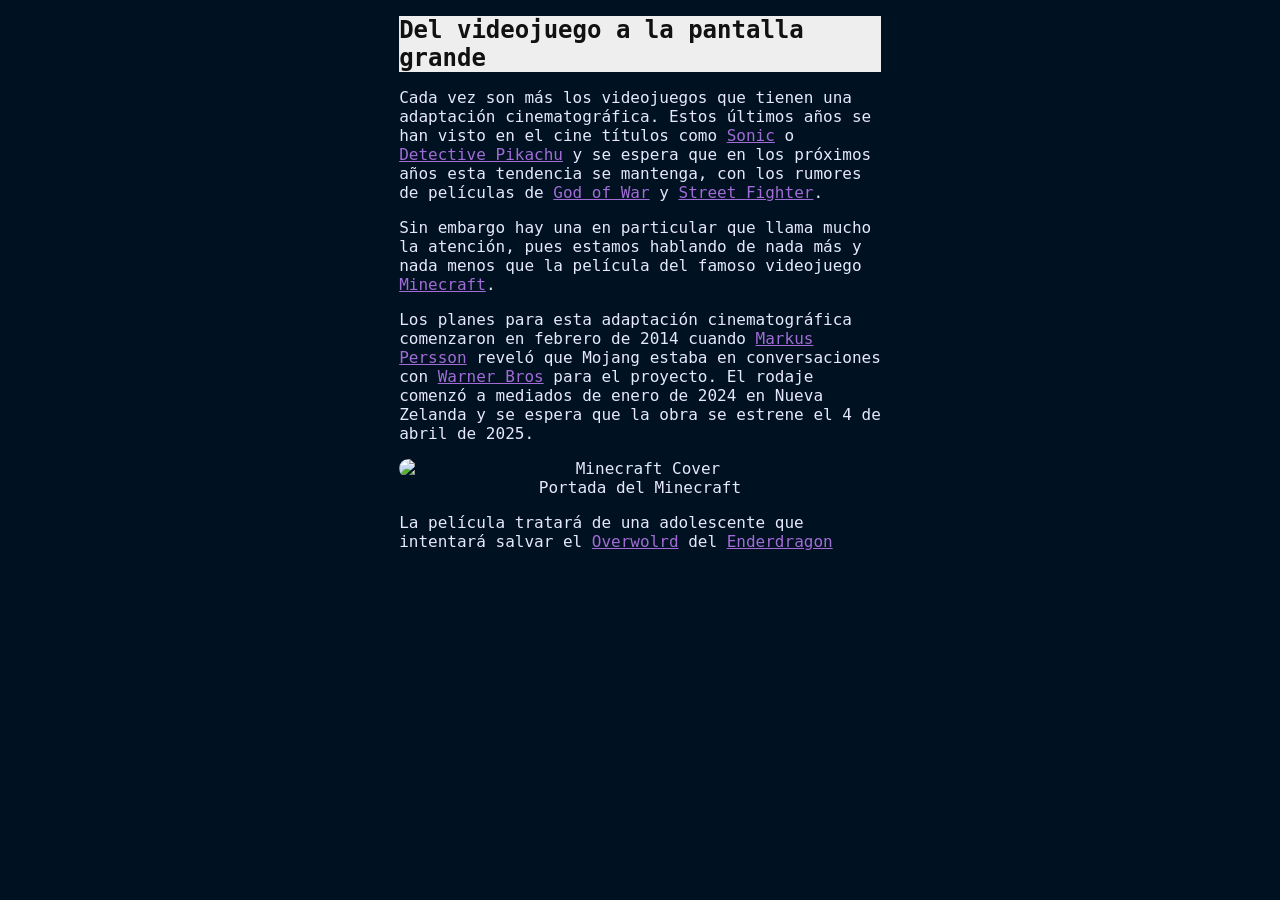
==== tp-4/index.html @ a2550c49 "Add files via upload" ====
<!DOCTYPE html>
<html lang="es">
<head>
  <meta charset="UTF-8">
  <meta http-equiv="X-UA-Compatible" content="IE=edge">
  <meta name="viewport" content="width=device-width, initial-scale=1.0">
  <title>TP4 - CSS Media Queries</title>
  <link rel="stylesheet" href="style.css">
  <style>
    * {margin: 0; padding: 0;}
    body {margin: 1rem; background-color: #012; color: #e6e8ff; font-family: ui-monospace, 'Cascadia Code', 'Source Code Pro', Menlo, Consolas, 'DejaVu Sans Mono', monospace;}
    article {margin: 0 auto}
    a {color: #A06CD5}
    a:visited {color: #E2CFEA}
    p {margin: 1rem 0;}
    figure {text-align: center;}
    img {display: block; max-width: 100%; height: auto; margin: 0 auto; border-radius: 10px;}
  </style>
</head>
<body>
  <article>
    <h1>Del videojuego a la pantalla grande</h1>
    <p>
      Cada vez son más los videojuegos que tienen una adaptación cinematográfica. Estos últimos años se han visto en el cine títulos como <a href="https://es.wikipedia.org/wiki/Sonic,_la_pel%C3%ADcula">Sonic</a> o <a href="https://es.wikipedia.org/wiki/Pokémon:_Detective_Pikachu">Detective Pikachu</a> y se espera que en los próximos años esta tendencia se mantenga, con los rumores de películas de <a href="https://es.wikipedia.org/wiki/God_of_War_(franquicia)">God of War</a> y <a href="https://es.wikipedia.org/wiki/Street_Fighter">Street Fighter</a>.
    </p>
    <p>
      Sin embargo hay una en particular que llama mucho la atención, pues estamos hablando de nada más y nada menos que la película del famoso videojuego <a href="https://es.wikipedia.org/wiki/Minecraft">Minecraft</a>.
    </p>
    <p>
      Los planes para esta adaptación cinematográfica comenzaron en febrero de 2014 cuando <a href="https://es.wikipedia.org/wiki/Markus_Persson">Markus Persson</a> reveló que Mojang estaba en conversaciones con <a href="https://es.wikipedia.org/wiki/Warner_Bros.">Warner Bros</a> para el proyecto. El rodaje comenzó a mediados de enero de 2024 en Nueva Zelanda y se espera que la obra se estrene el 4 de abril de 2025.
    </p>
    <figure>
      <img src="https://plataformas-moviles.vercel.app/img/minecraft.jpg" alt="Minecraft Cover">
      <figcaption>Portada del Minecraft</figcaption>
    </figure>
    <p>La película tratará de una adolescente que intentará salvar el <a href="https://minecraft.fandom.com/es/wiki/Superficie">Overwolrd</a> del <a href="https://minecraft.fandom.com/es/wiki/Enderdragón">Enderdragon</a></p>
  </article>
</body>
</html>
---- tp-4/style.css ----
@media (min-width: 400px) {
    body {
        background-color: rgb(40,60,80) ;
    }
}
@media (max-width: 800px) {
    h1 {
       text-align: center ;
    }
}
@media (orientation: landscape) {
  article {
    max-width: 50ch;
  }
}
@media (min-height: 200px) {
  h1 {
    background-color: #334;  
  }
}
@media print {
  p {
    font-family: serif;
  }
}
@media (prefers-color-scheme: light) {
  body {
    color: #111;
    background-color: #DDD;
  }
  h1 {
    color: #111;
    background-color: #EEE;   
  }
  a {
    color: #0066cc;
  }
  a:visited {
    color: #551a8b;
  }
}
@media screen and (hover: none) {
  a {
    background-color: #212;
    padding: 2px 5px;
  }
}
@media screen and (min-width: 800px) and (max-width: 899px) {
  img {
    display: none;
  }
}
@media screen and (min-width: 200px) and (max-width: 400px) {
  img {
    height: 400px;
    object-fit: cover;
  }
}
@media (min-resolution: 2dppx) {
  article {
    background-color: #667;
  }
}
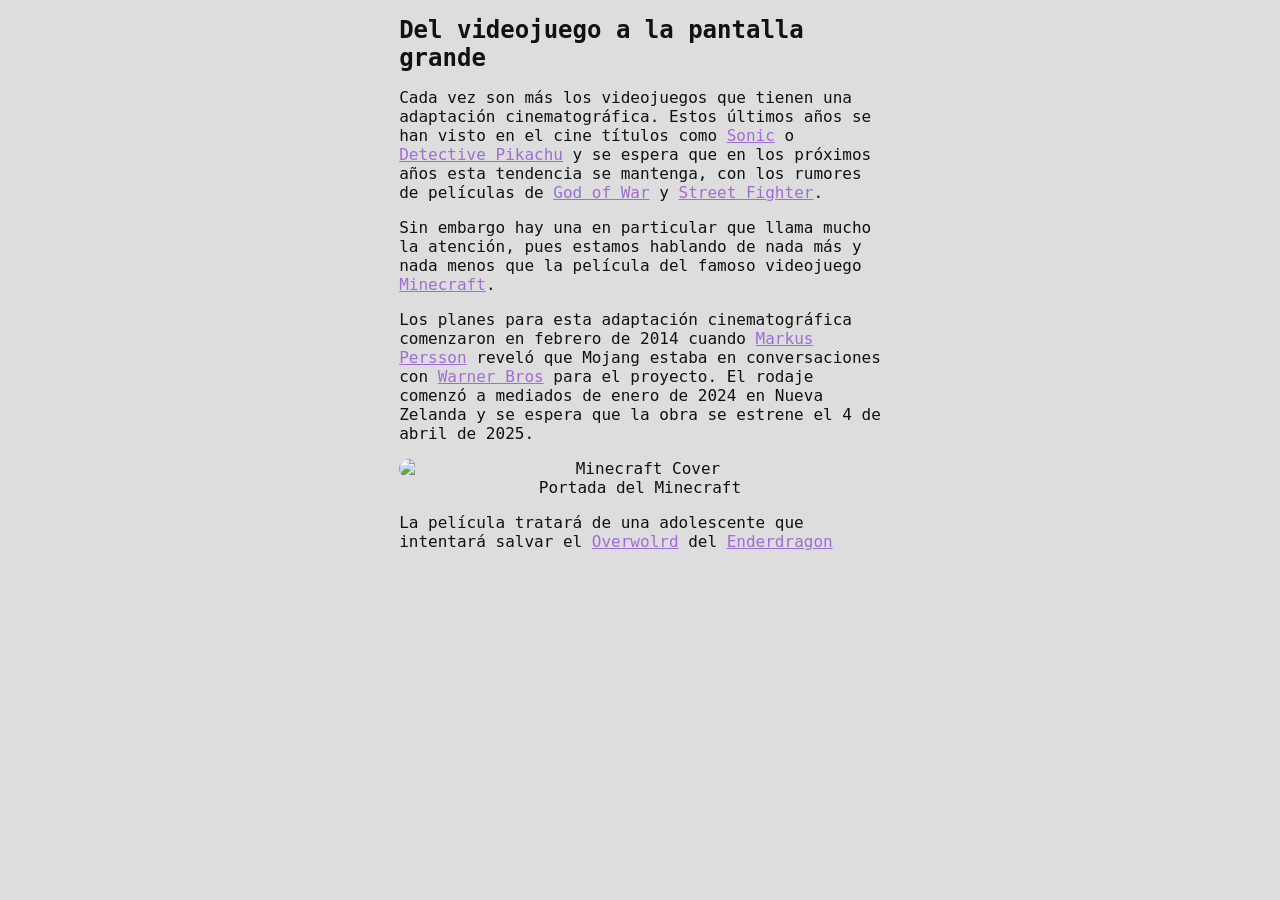
==== commit d96b5334: "Update index.html" ====
--- a/tp-4/index.html
+++ b/tp-4/index.html
@@ -6,16 +6,6 @@
   <meta name="viewport" content="width=device-width, initial-scale=1.0">
   <title>TP4 - CSS Media Queries</title>
   <link rel="stylesheet" href="style.css">
-  <style>
-    * {margin: 0; padding: 0;}
-    body {margin: 1rem; background-color: #012; color: #e6e8ff; font-family: ui-monospace, 'Cascadia Code', 'Source Code Pro', Menlo, Consolas, 'DejaVu Sans Mono', monospace;}
-    article {margin: 0 auto}
-    a {color: #A06CD5}
-    a:visited {color: #E2CFEA}
-    p {margin: 1rem 0;}
-    figure {text-align: center;}
-    img {display: block; max-width: 100%; height: auto; margin: 0 auto; border-radius: 10px;}
-  </style>
 </head>
 <body>
   <article>
@@ -36,4 +26,4 @@
     <p>La película tratará de una adolescente que intentará salvar el <a href="https://minecraft.fandom.com/es/wiki/Superficie">Overwolrd</a> del <a href="https://minecraft.fandom.com/es/wiki/Enderdragón">Enderdragon</a></p>
   </article>
 </body>
-</html>+</html>
--- a/tp-4/style.css
+++ b/tp-4/style.css
@@ -1,63 +1,108 @@
-@media (min-width: 400px) {
+    * {
+        margin: 0;
+         padding: 0;
+        }
+
     body {
-        background-color: rgb(40,60,80) ;
+        margin: 1rem; 
+        background-color: #012; 
+        color: #e6e8ff; 
+        font-family: ui-monospace, 'Cascadia Code', 'Source Code Pro', Menlo, Consolas, 'DejaVu Sans Mono', monospace;
+    }
+   
+    article {
+        margin: 0 auto
+    }
+   
+    a {
+        color: #A06CD5
+    }
+    
+    a:visited {
+        color: #E2CFEA
+    }
+    
+    p {
+        margin: 1rem 0;
+    }
+   
+    figure {
+        text-align: center;
+    }
+   
+    img {
+        display: block; max-width: 100%; height: auto; margin: 0 auto; border-radius: 10px;
+    }
+
+    @media (min-width: 400px){
+body{
+    background-color: rgb(40,60,80);
+}
+    }
+
+@media (max-width: 799px) {
+    h1{
+        text-align: center;
+    }
+    
+}
+
+@media (orientation: landscape){
+    article{
+        max-width: 50ch;
     }
 }
-@media (max-width: 800px) {
-    h1 {
-       text-align: center ;
+
+@media (min-height: 200px){
+    h1{
+        background-color: greenyellow;
     }
 }
-@media (orientation: landscape) {
-  article {
-    max-width: 50ch;
-  }
+
+@media print {
+    p{
+        font-family: serif;
+    }
 }
-@media (min-height: 200px) {
-  h1 {
-    background-color: #334;  
-  }
+
+@media (prefers-color-scheme: light){
+    body{
+        color:#111;
+        background-color: #DDD;
+    }
+    h1{
+        color:#111;
+        background-color: #DDD;
+    }
 }
-@media print {
-  p {
-    font-family: serif;
-  }
-}
-@media (prefers-color-scheme: light) {
-  body {
-    color: #111;
-    background-color: #DDD;
-  }
-  h1 {
-    color: #111;
-    background-color: #EEE;   
-  }
-  a {
-    color: #0066cc;
-  }
-  a:visited {
-    color: #551a8b;
-  }
-}
-@media screen and (hover: none) {
-  a {
+
+@media screen and ( hover:none){
+    href{
     background-color: #212;
     padding: 2px 5px;
-  }
+    }
 }
-@media screen and (min-width: 800px) and (max-width: 899px) {
-  img {
-    display: none;
-  }
+
+@media screen and(min-width:800px) and (max-width: 899px) {
+    img {
+        display: none;
+    }
 }
+
 @media screen and (min-width: 200px) and (max-width: 400px) {
-  img {
-    height: 400px;
+    img{ 
+        height: 400px;  
     object-fit: cover;
-  }
+}}
+
+/*  @media (-webkit-min-device-pixel-ratio: 2){
+    article{
+        background-color: #667;
+    }
+} */
+
+@media (min-resolution: 2dppx){
+    article{
+        background-color: #667;
+    }
 }
-@media (min-resolution: 2dppx) {
-  article {
-    background-color: #667;
-  }
-}
